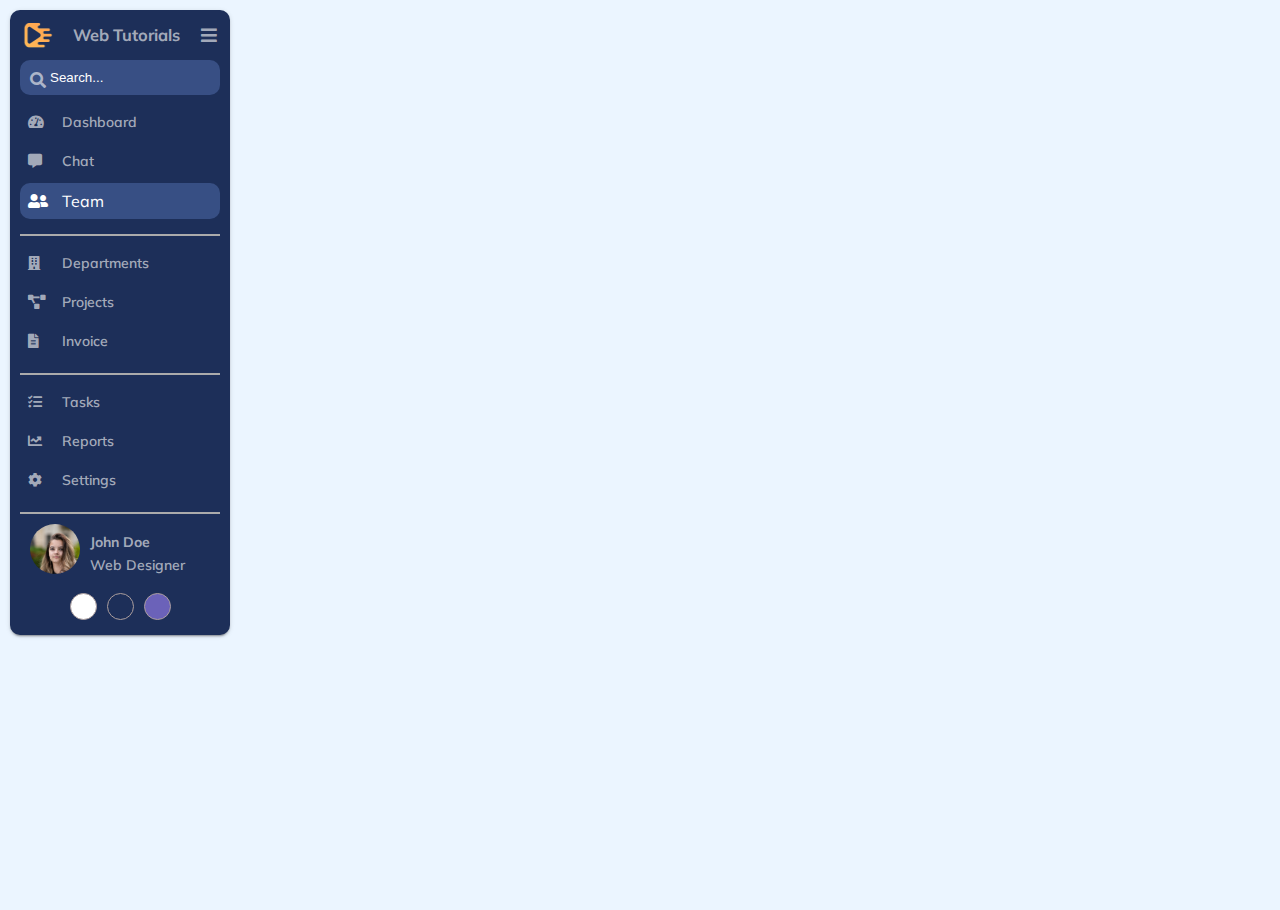
==== responsive-sidebar-menu/index.html @ 23508df5 "Responsive sidebar menu" ====
<!DOCTYPE html>
<html>
  <head>
    <title>Web Tutorials</title>
    <link rel="stylesheet" href="style.css" />
    <link rel="stylesheet" href="themes.css" />
  </head>
  <body class="dark-theme">
    <main>
      <div class="menu" id="menu">
        <!-- Menu header starts here -->
        <header>
          <img src="./logo.png" height="30" width="30" />
          <h3>Web Tutorials</h3>
          <i class="fas fa-bars menu-icon" onclick="toggleMenu()"></i>
          <div onclick="toggleMenu()" class="collapse-icon">
            <i class="fas fa-chevron-down"></i>
          </div>
        </header>
        <div class="input-content">
          <i class="fas fa-search"></i>
          <input type="text" placeholder="Search..." />
        </div>

        <!-- Menu items starts here -->
        <ul>
          <li>
            <i class="fas fa-tachometer-alt"></i>
            <span>Dashboard</span>
          </li>
          <li><i class="fas fa-comment-alt"></i> <span>Chat</span></li>
          <li class="active">
            <i class="fas fa-user-friends"></i> <span>Team</span>
          </li>
        </ul>
        <ul>
          <li><i class="fas fa-building"></i> <span>Departments</span></li>
          <li><i class="fas fa-project-diagram"></i> <span>Projects</span></li>
          <li><i class="fas fa-file-alt"></i> <span>Invoice</span></li>
        </ul>
        <ul>
          <li><i class="fas fa-tasks"></i> <span>Tasks</span></li>
          <li><i class="fas fa-chart-line"></i> <span>Reports</span></li>
          <li><i class="fas fa-cog"></i> <span>Settings</span></li>
        </ul>

        <!-- User Details starts here -->
        <div class="user">
          <div class="avatar">
            <img src="./avatar.png" height="50" width="50" />
          </div>
          <div class="user-details">
            <h4>John Doe</h4>
            <span>Web Designer</span>
          </div>
        </div>
        <div>
          <div class="themes">
            <span class="light" onclick="changeTheme('light-theme')"></span>
            <span class="dark" onclick="changeTheme('dark-theme')"></span>
            <span class="purple" onclick="changeTheme('purple-theme')"></span>
          </div>
        </div>
      </div>
    </main>
    <script>
      let isToggleMenu = false;
      function changeTheme(themeColor) {
        for (let i = 0; i < document.body.classList.length; i++) {
          const className = document.body.classList[i];

          if (className.endsWith("-theme")) {
            document.body.classList.remove(className);
          }
        }

        document.body.classList.add(themeColor || "light-theme");
      }
      function toggleMenu() {
        if (!isToggleMenu) {
          document.getElementById("menu").classList.add("menu-responsive");
        } else {
          document.getElementById("menu").classList.remove("menu-responsive");
        }
        isToggleMenu = !isToggleMenu;
      }
    </script>
  </body>
</html>
---- responsive-sidebar-menu/style.css ----
/**
* Font awesome css file for displaying icons
* Google fonts css file for font
**/
@import url("https://cdnjs.cloudflare.com/ajax/libs/font-awesome/5.15.3/css/all.min.css");
@import url("https://fonts.googleapis.com/css?family=Muli:300,400,600,700");

html,
body {
  font-family: "Muli", "Helvetica Neue", "Arial", "sans-serif";
  margin: 0;
  padding: 0;
  height: 100%;
  background-color: #ebf5ff;
}
.menu {
  display: flex;
  flex-direction: column;
  width: 200px;
  margin: 10px;
  background: var(--primary-color);
  border-radius: 10px;
  padding: 10px;
  box-shadow: 0 3px 1px -2px #0003, 0 2px 2px #00000024, 0 1px 5px #0000001f;
  transition: 0.2s linear all;
}
/* Menu Header styles */
.menu header {
  display: flex;
  color: var(--text-color);
  font-size: 14px;
  padding-bottom: 10px;
  align-items: center;
  justify-content: space-around;
  position: relative;
}
.menu header h3 {
  margin: 0 15px;
}
.menu header .menu-icon {
  font-size: 18px;
  cursor: pointer;
}
.menu header .collapse-icon {
  display: none;
}

/* Menu input styles */
.input-content {
  position: relative;
}
.input-content i {
  position: absolute;
  left: 10px;
  top: 12px;
  color: var(--text-color);
}
input {
  border-radius: 10px;
  padding: 10px;
  border: none;
  width: 80%;
  outline: none;
  padding-left: 30px;
  color: var(--input-text-color);
  background-color: var(--input-bg-color);
}
input::placeholder {
  color: var(--input-text-color);
}

/* Menu Item Styles */
ul {
  list-style: none;
  margin: 0;
  padding: 10px 0;
  border-bottom: 2px solid var(--border-color);
}
ul:first-child {
  padding: 0;
}
ul:last-child {
  border: none;
}
ul li {
  padding: 8px;
  margin-bottom: 5px;
  cursor: pointer;
}
ul li:not(.active) {
  color: var(--text-color);
  font-weight: 600;
  font-size: 14px;
}
ul li.active,
ul li:hover {
  border-radius: 10px;
  background: var(--secondary-color);
  color: var(--hover-color);
  transition: 0.2s linear all;
}
ul li i {
  width: 20px;
}
ul li span {
  padding: 0 10px;
}
/* Menu user styles */
.user {
  display: flex;
  align-items: center;
  padding: 10px;
}

.user .avatar img {
  border-radius: 50%;
  object-fit: cover;
}

.user h4 {
  margin: 5px 0;
}
.user .user-details {
  padding: 0 10px;
  font-size: 14px;
  color: var(--text-color);
  font-weight: 600;
}

/* Theme styles */

.themes {
  display: flex;
  justify-content: center;
}
.themes .light,
.themes .dark,
.themes .purple {
  padding: 10px;
  border-radius: 50%;
  width: 5px;
  height: 5px;
  margin: 5px;
  cursor: pointer;
  border: 1px solid #ab9e9e;
}
.themes .light {
  background-color: #fff;
}
.themes .dark {
  background-color: #1d2f59;
}
.themes .purple {
  background-color: #6b62b9;
}

/* Responsive menu styles */
.menu-responsive {
  width: 50px;
  align-items: center;
}
.menu-responsive header h3,
.menu-responsive ul li span,
.menu-responsive .user-details {
  display: none;
}
.menu-responsive input {
  width: 0;
}
.menu-responsive ul li {
  position: relative;
  font-size: 18px;
  padding: 6px;
}

.menu-responsive ul li:hover > span {
  display: flex !important;
  position: absolute;
  background: var(--primary-color);
  border-radius: 5px;
  left: 60px;
  top: 5px;
  box-shadow: 0 3px 1px -2px #0003, 0 2px 2px #00000024, 0 1px 5px #0000001f;
  font-size: 14px;
  padding: 5px 15px;
  color: var(--text-color);
}

/* Responsive Theme styles */
.menu-responsive .themes .light,
.menu-responsive .themes .dark,
.menu-responsive .themes .purple {
  padding: 5px;
  margin: 2px;
}

/* Responsive Header Menu and Collapsable menu styles */
.menu-responsive header .menu-icon {
  display: none;
}
.menu-responsive header .collapse-icon {
  display: flex !important;
  position: absolute;
  background: var(--primary-color);
  border-radius: 50%;
  left: 52px;
  top: -10px;
  box-shadow: 0 3px 1px -2px #0003, 0 2px 2px #00000024, 0 1px 5px #0000001f;
  font-size: 14px;
  color: var(--text-color);
  height: 30px;
  width: 30px;
  align-items: center;
  justify-content: center;
}
.menu-responsive header .collapse-icon i {
  transform: rotate(270deg);
  cursor: pointer;
}
---- responsive-sidebar-menu/themes.css ----
body.dark-theme {
  --primary-color: #1d2f59;
  --secondary-color: #3f578fcc;
  --hover-color: #fff;
  --text-color: #f3f3f3a6;
  --input-bg-color: #384f84;
  --border-color: #ababab;
  --input-text-color: #fff;
}
body.light-theme {
  --primary-color: #fff;
  --secondary-color: #0183ff;
  --border-color: #eee;
  --text-color: #090e18a6;
  --hover-color: #fff;
  --input-bg-color: #f6f6f6;
  --input-text-color: #090e18a6;
}
body.purple-theme {
  --primary-color: #6b62b9;
  --secondary-color: #ffffff;
  --border-color: #ababab;
  --text-color: #f3f3f3a6;
  --hover-color: #6b62b9;
  --input-bg-color: #c3c0df;
  --input-text-color: #fff;
}
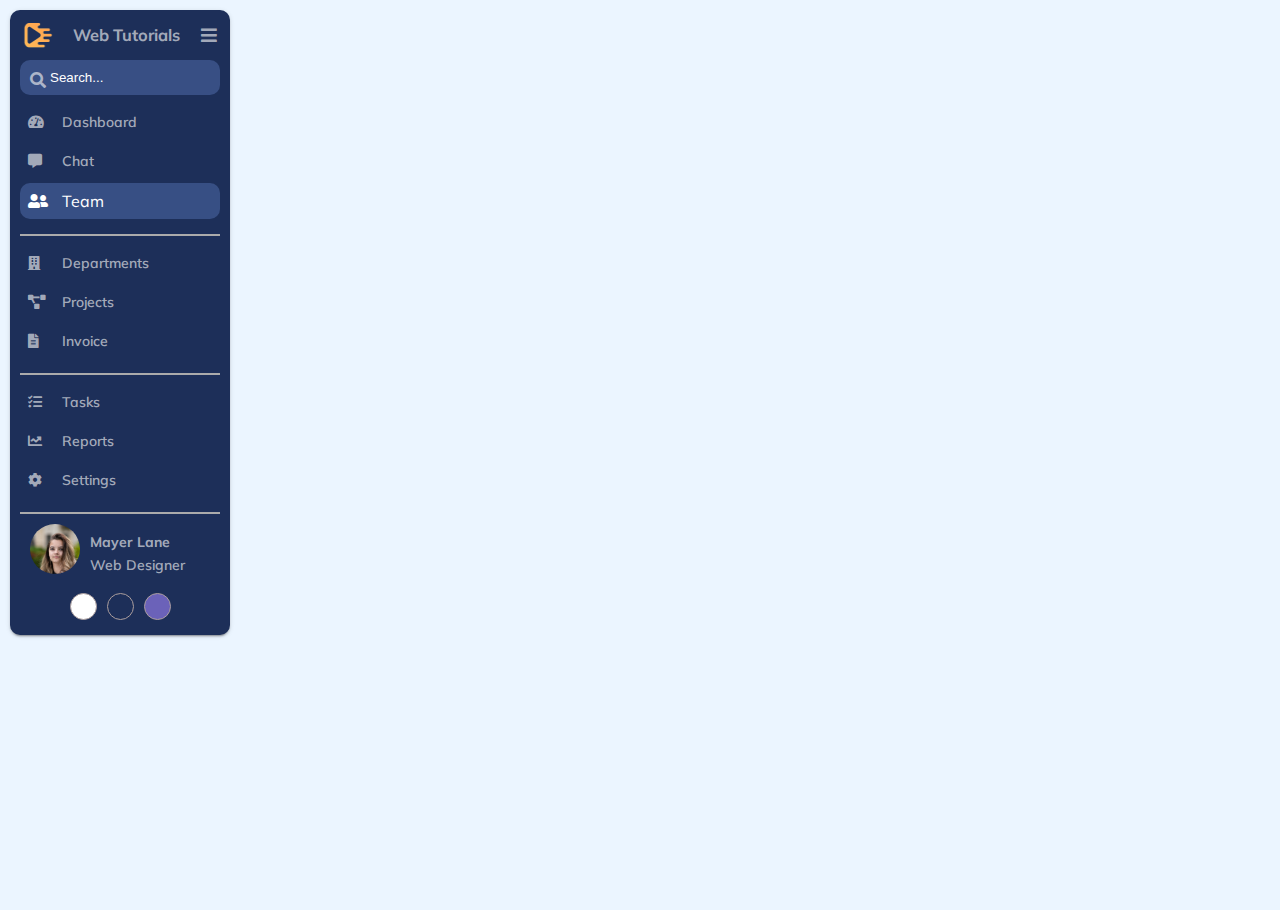
==== commit 8ac3e9d5: "Responsive sidebar menu" ====
--- a/responsive-sidebar-menu/index.html
+++ b/responsive-sidebar-menu/index.html
@@ -50,7 +50,7 @@
             <img src="./avatar.png" height="50" width="50" />
           </div>
           <div class="user-details">
-            <h4>John Doe</h4>
+            <h4>Mayer Lane</h4>
             <span>Web Designer</span>
           </div>
         </div>
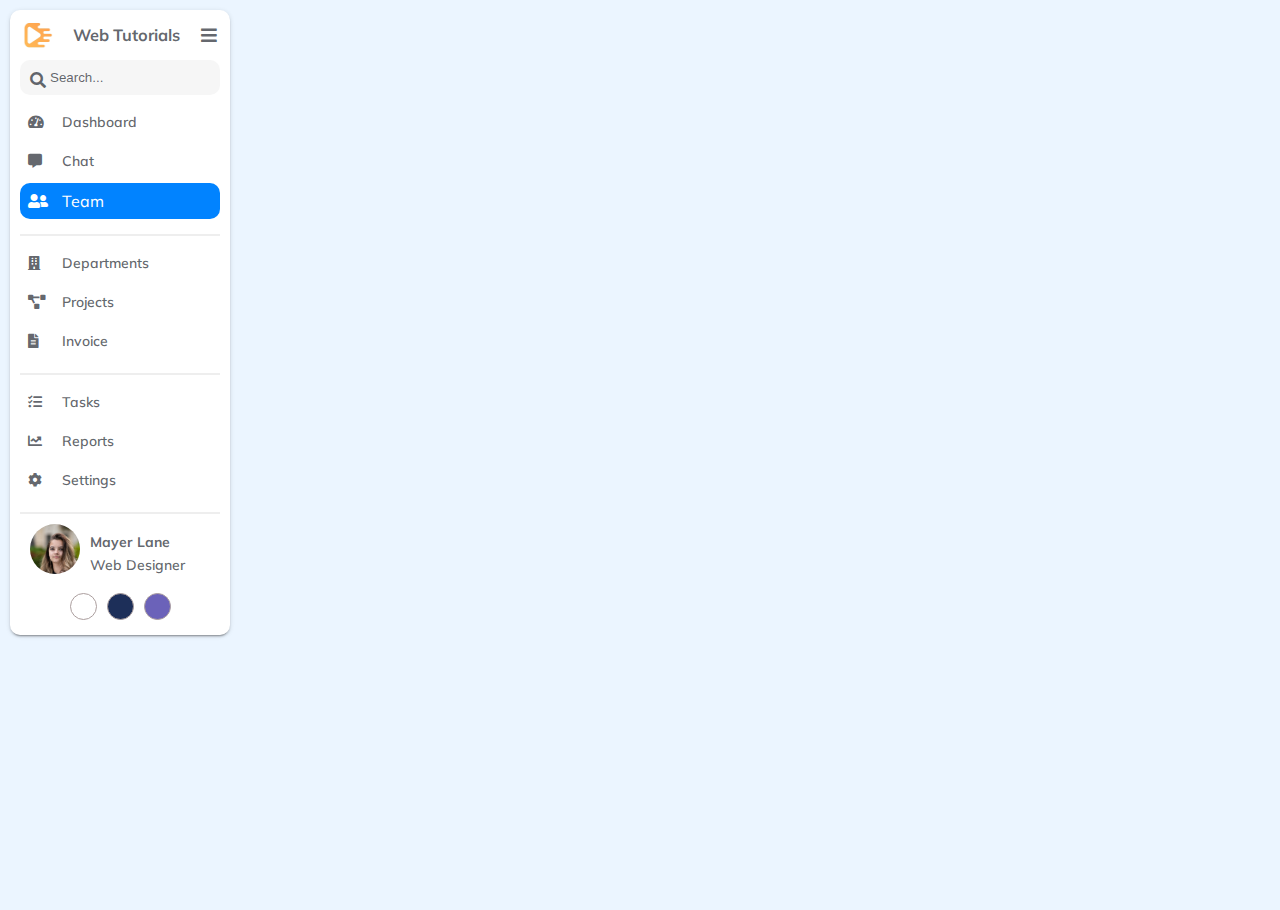
==== commit 09d476ef: "Responsive sidebar menu" ====
--- a/responsive-sidebar-menu/index.html
+++ b/responsive-sidebar-menu/index.html
@@ -5,7 +5,7 @@
     <link rel="stylesheet" href="style.css" />
     <link rel="stylesheet" href="themes.css" />
   </head>
-  <body class="dark-theme">
+  <body class="light-theme">
     <main>
       <div class="menu" id="menu">
         <!-- Menu header starts here -->
@@ -17,6 +17,8 @@
             <i class="fas fa-chevron-down"></i>
           </div>
         </header>
+        <!-- Menu search input starts here -->
+
         <div class="input-content">
           <i class="fas fa-search"></i>
           <input type="text" placeholder="Search..." />
@@ -54,15 +56,16 @@
             <span>Web Designer</span>
           </div>
         </div>
-        <div>
-          <div class="themes">
-            <span class="light" onclick="changeTheme('light-theme')"></span>
-            <span class="dark" onclick="changeTheme('dark-theme')"></span>
-            <span class="purple" onclick="changeTheme('purple-theme')"></span>
-          </div>
+
+        <!-- Theme buttons starts here -->
+        <div class="themes">
+          <span class="light" onclick="changeTheme('light-theme')"></span>
+          <span class="dark" onclick="changeTheme('dark-theme')"></span>
+          <span class="purple" onclick="changeTheme('purple-theme')"></span>
         </div>
       </div>
     </main>
+
     <script>
       let isToggleMenu = false;
       function changeTheme(themeColor) {
--- a/responsive-sidebar-menu/style.css
+++ b/responsive-sidebar-menu/style.css
@@ -24,6 +24,7 @@
   box-shadow: 0 3px 1px -2px #0003, 0 2px 2px #00000024, 0 1px 5px #0000001f;
   transition: 0.2s linear all;
 }
+
 /* Menu Header styles */
 .menu header {
   display: flex;
@@ -87,11 +88,6 @@
   margin-bottom: 5px;
   cursor: pointer;
 }
-ul li:not(.active) {
-  color: var(--text-color);
-  font-weight: 600;
-  font-size: 14px;
-}
 ul li.active,
 ul li:hover {
   border-radius: 10px;
@@ -99,24 +95,28 @@
   color: var(--hover-color);
   transition: 0.2s linear all;
 }
+ul li:not(.active) {
+  color: var(--text-color);
+  font-weight: 600;
+  font-size: 14px;
+}
 ul li i {
   width: 20px;
 }
 ul li span {
   padding: 0 10px;
 }
+
 /* Menu user styles */
 .user {
   display: flex;
   align-items: center;
   padding: 10px;
 }
-
 .user .avatar img {
   border-radius: 50%;
   object-fit: cover;
 }
-
 .user h4 {
   margin: 5px 0;
 }
@@ -128,7 +128,6 @@
 }
 
 /* Theme styles */
-
 .themes {
   display: flex;
   justify-content: center;
@@ -172,7 +171,6 @@
   font-size: 18px;
   padding: 6px;
 }
-
 .menu-responsive ul li:hover > span {
   display: flex !important;
   position: absolute;
--- a/responsive-sidebar-menu/themes.css
+++ b/responsive-sidebar-menu/themes.css
@@ -1,18 +1,18 @@
 body.dark-theme {
   --primary-color: #1d2f59;
   --secondary-color: #3f578fcc;
+  --border-color: #ababab;
   --hover-color: #fff;
   --text-color: #f3f3f3a6;
   --input-bg-color: #384f84;
-  --border-color: #ababab;
   --input-text-color: #fff;
 }
 body.light-theme {
   --primary-color: #fff;
   --secondary-color: #0183ff;
   --border-color: #eee;
+  --hover-color: #fff;
   --text-color: #090e18a6;
-  --hover-color: #fff;
   --input-bg-color: #f6f6f6;
   --input-text-color: #090e18a6;
 }
@@ -20,8 +20,8 @@
   --primary-color: #6b62b9;
   --secondary-color: #ffffff;
   --border-color: #ababab;
+  --hover-color: #6b62b9;
   --text-color: #f3f3f3a6;
-  --hover-color: #6b62b9;
   --input-bg-color: #c3c0df;
   --input-text-color: #fff;
 }
